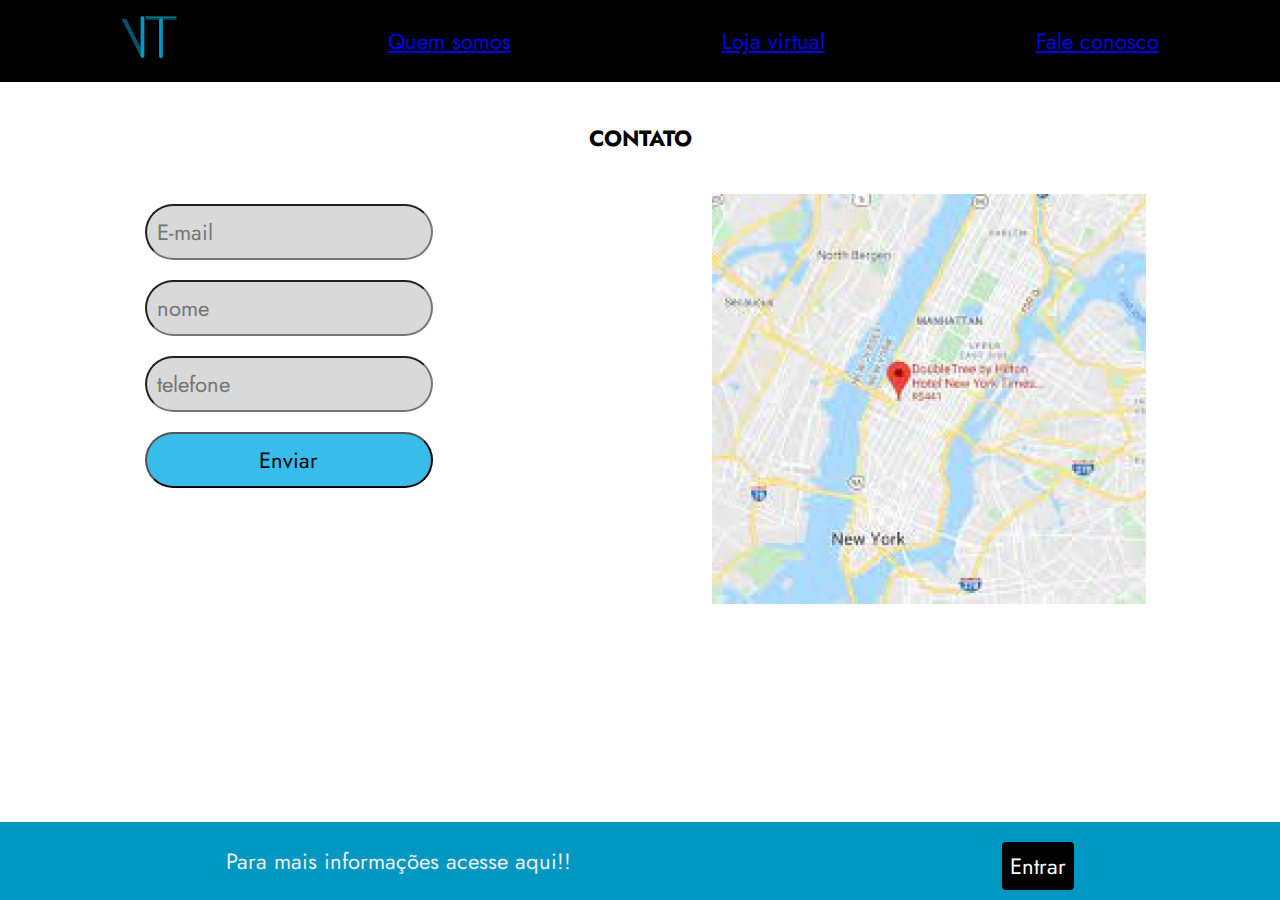
==== index.html @ 8e3b4092 "Update and rename menu.html to index.html" ====
<!DOCTYPE html>
<html lang="pt-br">

<head>
    <meta charset="UTF-8">
    <meta name="viewport" content="width=device-width, initial-scale=1.0">
    <link rel="stylesheet" href="Style.css">
    <link href='https://fonts.googleapis.com/css?family=Jost' rel='stylesheet'>
    <title>Verse.tech</title>
</head>

<body>
    <ul id="menu">
        <li><img src="imagens/Logo 2.png"></li>
        <li> <a href="#">Quem somos</a></li>
        <li><a href="#">Loja virtual</a></li>
        <li><a href="#">Fale conosco</a></li>
    </ul>

    <h1>CONTATO</h1>

    <div class="container">
        <form action="get">
            <input class="contato" type="email" placeholder="E-mail">
            <input class="contato" type="text" placeholder="nome">
            <input class="contato" type="text" placeholder="telefone">
            <input class="botao" type="submit" value="Enviar">
        </form>
        <img src="imagens/Mapa.png" class="image">
    </div>

  <footer>
    <p>Para mais informações acesse aqui!!</p>
    <button class="meubotao">Entrar</button>
</footer>


  <div class="popup-container" id="popup">
    <span class="close-btn" onclick="closePopup()">&times;</span>
    <div class="popup-content">
      <h1>Seja bem-vindo!</h1>
      <p>Cadastre-se e ganhe um cupom </p>
      <p> de frete grátis em sua primeira compra.</p>
      <input type="text" placeholder="e-mail">
      <button onclick="closePopup()" >Enviar</button>

    </div>
  </div>

  <script>
    document.addEventListener("DOMContentLoaded", function () {
      
      setTimeout(function () {
        openPopup();
      }, 5000); // Fechará o pop-up após 5 segundos
    });


    function openPopup() {
      document.getElementById("popup").style.display = "block";
    }


    function closePopup() {
      document.getElementById("popup").style.display = "none";
    }
  </script>


</body>

</html>
---- Style.css ----
/* CUSTOMIZAÇÕES UNIVERSAIS */
*{
    margin:0 auto;
    padding:0;
    font-family:'jost';
    font-size: 22px;
}
/* MENU */

#menu {
    display: flex;
    justify-content: center;
    align-items: center;
    list-style: none;
    padding: 16px;
    background-color: black;
}

#menu-h li {
    display: inline;
}

#menu-h li a {
    color: #fff;
    padding: 10px;
    text-decoration: none;

}
/* PRINCIPAL - CONTATO */

h1 {
    text-align: center;
    text-decoration: solid;
    font: size 40px;
    margin: 10px;
    ;
    padding: 30px;
    ;
}

.container {
    text-align: right;
    display: flex;
}

.image {
    display: inline-block;

}

form {
    display: flex;
    flex-direction: column;

}

.contato {
    border-radius: 100px;
    background: #D9D9D9;
    padding: 10px;
    margin: 10px;
}

.botao {
    padding: 10px;
    margin: 10px;
    border-radius: 100px;
    background: #38BCEA;
}

.botao:hover {
    background-color: rgb(28, 225, 97);
}
/* Estilos para o rodapé */
footer {
    background-color: #0098C3;
    color: #fff;
    padding: 10px;
    text-align: center;
    position: absolute;
    bottom: 0;
    width: 100%;
    display: flex;
    justify-content: center;
    align-items: center;

}

.meubotao {
    background-color: black;
    color: #fff;
    padding: 8px;
}

.popup-container {
    display: none;
    position: fixed;
    top: 50%;
    left: 50%;
    transform: translate(-50%, -50%);
    background-color: #15455b;
    padding: 20px;
    border-radius: 8px;
    box-shadow: 0 0 10px rgba(0, 0, 0, 0.5);
    z-index: 999;
  }
   p{
    color: #ededed;
   }
  .popup-content {
    color: #0098C3;
    text-align: center;
  }
 
  .close-btn {
    position: absolute;
    top: 10px;
    right: 10px;
    cursor: pointer;
    color: #DADADA;
    font-size: 20px;
  }
 
  input {
    padding: 8px;
    margin-top: 10px;
    background-color: #DADADA;
  }
 
  button {
    padding: 8px 16px;
    margin-top: 10px;
    background-color: #DADADA;
    color: #141414;
    border: none;
    border-radius: 4px;
    cursor: pointer;
  }
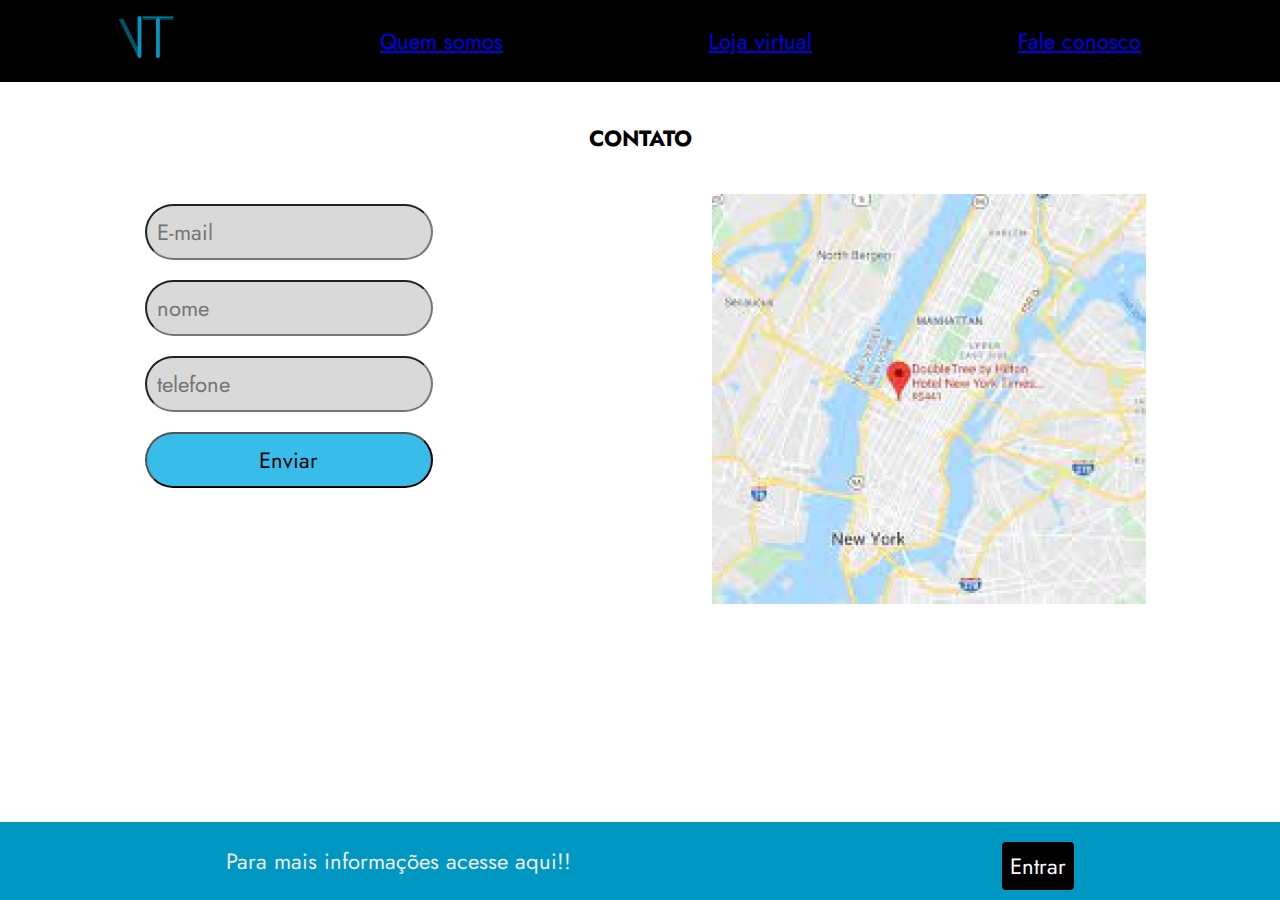
==== commit 56b468cb: "Update index.html" ====
--- a/index.html
+++ b/index.html
@@ -11,10 +11,10 @@
 
 <body>
     <ul id="menu">
-        <li><img src="imagens/Logo 2.png"></li>
-        <li> <a href="#">Quem somos</a></li>
-        <li><a href="#">Loja virtual</a></li>
-        <li><a href="#">Fale conosco</a></li>
+        <li><a href="https://juliaa29sousa.github.io/JuliaRepositorio/ "><img src="imagens/Logo 2.png"></a></li>
+        <li> <a href="https://patizaniboni.github.io/Patricia-Repositorio/index.html">Quem somos</a></li>
+        <li><a href="https://hemillymoura23.github.io/versetech/ ">Loja virtual</a></li>
+        <li><a href="https://18bia.github.io/Beatriz-repositorio/">Fale conosco</a></li>0,
     </ul>
 
     <h1>CONTATO</h1>
